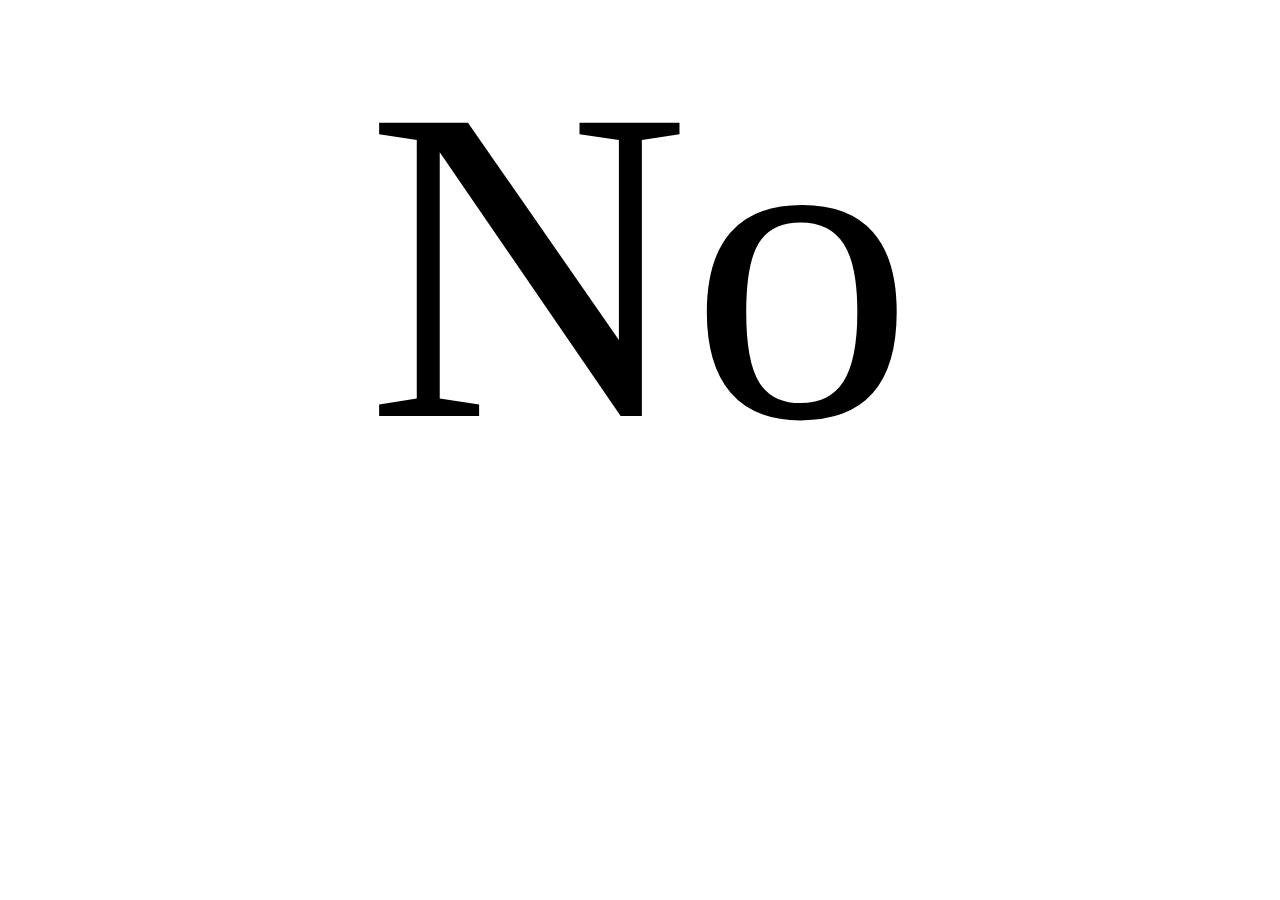
==== _index.html @ 2ace6b28 "fix long text" ====
<!DOCTYPE html>
<html>
	<head>
		<meta charset="utf-8">
		<meta http-equiv="X-UA-Compatible" content="IE=edge">
		<title></title>
		<link rel="stylesheet" href="">
	</head>
	<style>
		.content {
			display: table;
			width: 100%;
			height: 100%;
			text-align: center;
		}
		.main-text {
			font-size: 28rem;
			display: table-cell;
			vertical-align: middle;
			-webkit-touch-callout: none;
			-webkit-user-select: none;
			-khtml-user-select: none;
			-moz-user-select: none;
			-ms-user-select: none;
			user-select: none;
			cursor: default;
		}
	</style>
	<body>
		<div class="content">
			<span class="main-text">No</span>
		</div>
	</body>
	<script>
		(function() {
			function changeText() {
				var hash = location.hash;
				var mainElement;
				mainElement = document.getElementsByClassName("main-text")[0];
				if (hash.length > 1) {
					mainElement.innerText = hash.slice(1);
				}
				var size;
				var len = hash.length;
				if (len < 6) size = "28rem";
				if (len > 6 && len < 8) size = "25rem";
				if (len > 8 && len < 10) size = "20rem";
				if (len > 10 && len < 12) size = "16rem";
				if (len > 12) size = "12rem";

				mainElement.style.fontSize = size;
			}
			window.addEventListener("hashchange", changeText, false);
			changeText();
		})();
	</script>
</html>
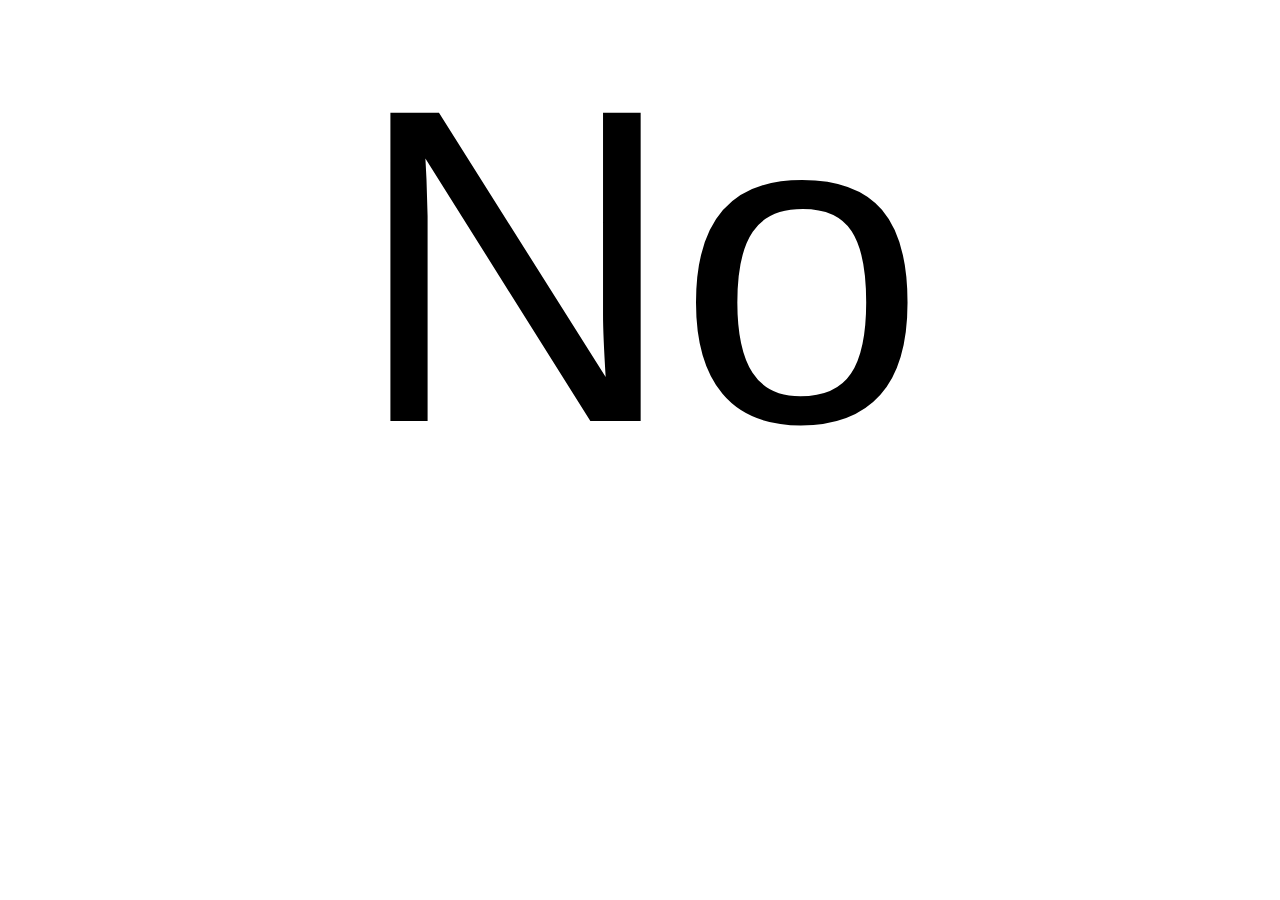
==== commit 4b2e156d: "font Verdana" ====
--- a/_index.html
+++ b/_index.html
@@ -14,6 +14,7 @@
 			text-align: center;
 		}
 		.main-text {
+			font-family: Verdana,sans-serif;
 			font-size: 28rem;
 			display: table-cell;
 			vertical-align: middle;
@@ -35,8 +36,7 @@
 		(function() {
 			function changeText() {
 				var hash = location.hash;
-				var mainElement;
-				mainElement = document.getElementsByClassName("main-text")[0];
+				var mainElement = document.getElementsByClassName("main-text")[0];
 				if (hash.length > 1) {
 					mainElement.innerText = hash.slice(1);
 				}
